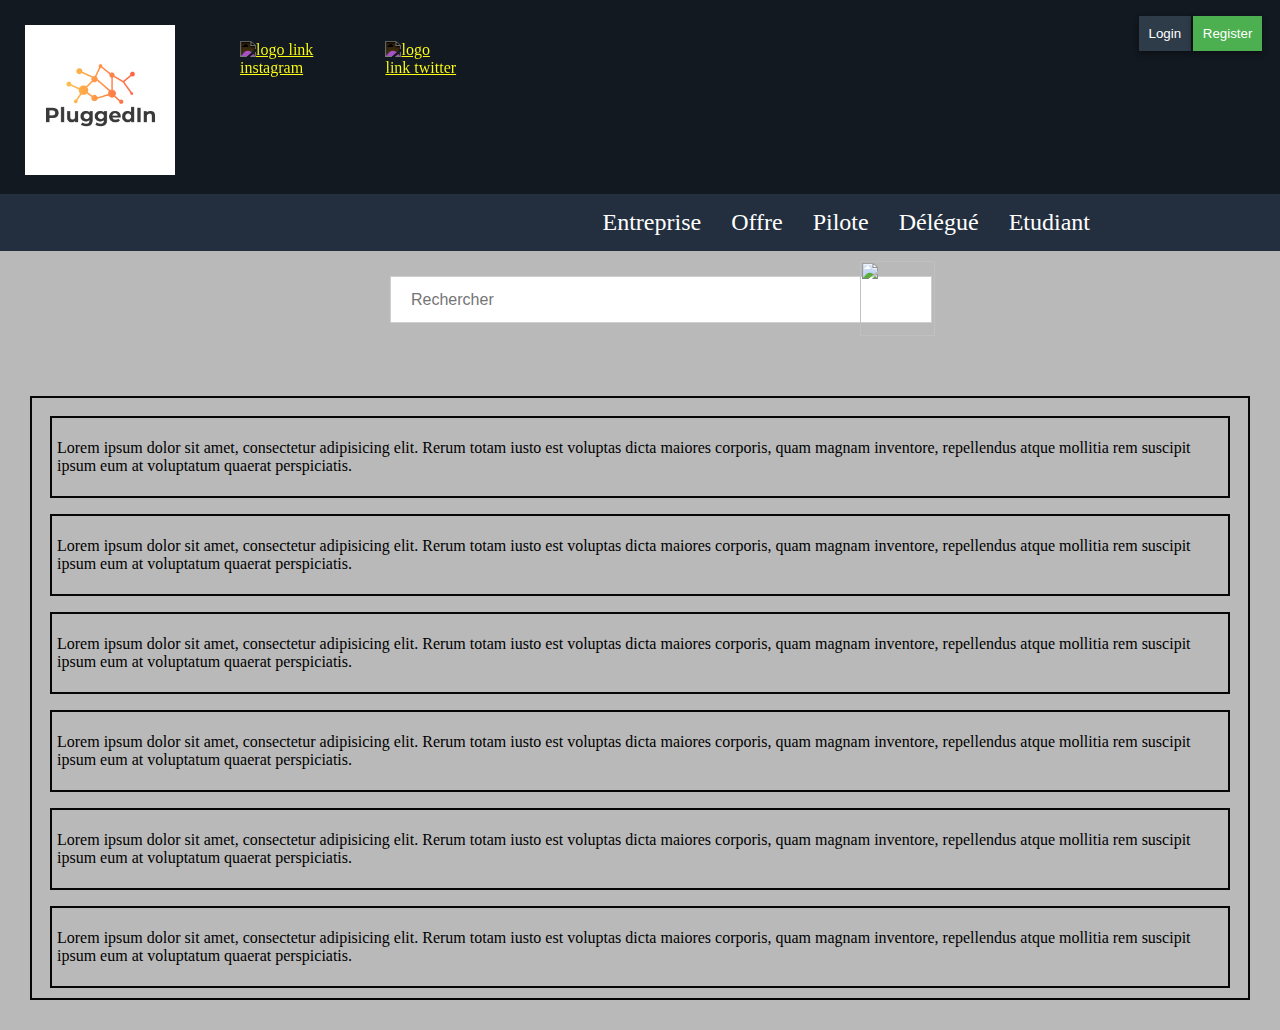
==== offre.html @ 73c0fb60 "offre" ====
<!DOCTYPE html>
<html lang="fr">

<head>
    <meta charset="utf-8" />
    <link rel="stylesheet" href="assets/CSS/offre.css" />
    <title>PluggedIn Home</title>
</head>

<body>
    <header>


        <div class = "header_left">
            <div class="logo">
                <a href="https://linkrandom" >
                    <img src="assets/images/logo.jpg" alt="logo site TA" width="150" height="150" title="Le logo de notre site, youpi" />
                </a>
            </div>

            <div class="network">

                <ul>
                    <li>
                    <a href="https://instagram.com" >
                        <img src="https://i.ibb.co/ySwtH4B/instagram.png" alt="logo link instagram" width="40" height="40" title="Notre compte instagram !!" />
                    </a>
                </li>
                <li>
                    <a href="https://twitter.com" >
                        <img src="https://i.ibb.co/Wnxq2Nq/twitter.png" alt="logo link twitter" width="40" height="40" title="Notre compte twitter !!" />
                    </a>
                </li>
                </ul>

            </div>
        </div> 


                <div class = "header_right" id = "identification">   
                    <ul>
                    <li><a class="login" href="login.html">
                        <input type="button" value="Login">
                    </a></li>
                    <li><a class="register" href="register.html">
                        <input type="button" value="Register">
                    </a></li>
                    </ul>
                </div>
            </div> 


    </header>

    <nav>
        <ul class = "link_nav">
            <li><a href="#">Entreprise</a></li>
            <li><a href="#">Offre</a></li>
            <li><a href="#">Pilote</a></li>              
            <li><a href="#">Délégué</a></li>
            <li><a href="#">Etudiant</a></li> 
        </ul>
    </nav>

    <div>
        <form class="search-container">
            <input type="text" id="search-bar" placeholder="Rechercher">
            <a href="#"><img class="search-icon" src="http://www.endlessicons.com/wp-content/uploads/2012/12/search-icon.png"></a>
          </form>
    </div>

    <div class="offer-container" style="overflow-y: scroll; height:600px;"> 
        <div class="offer" style="height: 200;">
            <p>Lorem ipsum dolor sit amet, consectetur adipisicing elit. Rerum totam iusto est voluptas dicta maiores corporis, quam magnam inventore, repellendus atque mollitia rem suscipit ipsum eum at voluptatum quaerat perspiciatis.</p>
        </div>
        <div class="offer" style="height: 200;">
            <p>Lorem ipsum dolor sit amet, consectetur adipisicing elit. Rerum totam iusto est voluptas dicta maiores corporis, quam magnam inventore, repellendus atque mollitia rem suscipit ipsum eum at voluptatum quaerat perspiciatis.</p>
        </div>
        <div class="offer" style="height: 200;">
            <p>Lorem ipsum dolor sit amet, consectetur adipisicing elit. Rerum totam iusto est voluptas dicta maiores corporis, quam magnam inventore, repellendus atque mollitia rem suscipit ipsum eum at voluptatum quaerat perspiciatis.</p>
        </div>
        <div class="offer" style="height: 200;">
            <p>Lorem ipsum dolor sit amet, consectetur adipisicing elit. Rerum totam iusto est voluptas dicta maiores corporis, quam magnam inventore, repellendus atque mollitia rem suscipit ipsum eum at voluptatum quaerat perspiciatis.</p>
        </div>
        <div class="offer" style="height: 200;">
            <p>Lorem ipsum dolor sit amet, consectetur adipisicing elit. Rerum totam iusto est voluptas dicta maiores corporis, quam magnam inventore, repellendus atque mollitia rem suscipit ipsum eum at voluptatum quaerat perspiciatis.</p>
        </div>
        <div class="offer" style="height: 200;">
            <p>Lorem ipsum dolor sit amet, consectetur adipisicing elit. Rerum totam iusto est voluptas dicta maiores corporis, quam magnam inventore, repellendus atque mollitia rem suscipit ipsum eum at voluptatum quaerat perspiciatis.</p>
        </div>
        <div class="offer" style="height: 200;">
            <p>Lorem ipsum dolor sit amet, consectetur adipisicing elit. Rerum totam iusto est voluptas dicta maiores corporis, quam magnam inventore, repellendus atque mollitia rem suscipit ipsum eum at voluptatum quaerat perspiciatis.</p>
        </div>
        <div class="offer" style="height: 200;">
            <p>Lorem ipsum dolor sit amet, consectetur adipisicing elit. Rerum totam iusto est voluptas dicta maiores corporis, quam magnam inventore, repellendus atque mollitia rem suscipit ipsum eum at voluptatum quaerat perspiciatis.</p>
        </div>


    </div>
---- assets/CSS/offre.css ----
@font-face {
    font-family: 'Roboto-Medium';
    src: url('fonts/Roboto-Medium.ttf');
}

@font-face {
    font-family: 'Raleway';
    src: url('fonts/Raleway-VariableFont_wght.ttf');
}

@font-face {
    font-family: 'Piazzolla';
    src: url('fonts/Piazzolla-VariableFont_opsz,wght.ttf');
}

@font-face {
    font-family: 'Open Sans';
    src : url('https://fonts.googleapis.com/css2?family=Open+Sans&display=swap');
}



@font-face {
    font-family: 'Open Sans 500';
    src : url('https://fonts.googleapis.com/css2?family=Roboto:wght@500&display=swap');
}







body
{

    background: rgb(185, 185, 185);
    margin : 0px;
    background-attachment: fixed; /* Le fond restera fixe */
}

header
{
     background: #131921; 
}

.logo
{
 padding-left: 25px;
 padding-top : 25px;


}


.network
{
 padding-left: 25px;
 padding-top : 25px;
}

.network img
{
    max-width: 60%;
    height: auto;
}

.network ul
{
  bottom: 20px;
  display: flex;
  justify-content: center;
  align-items: center;
}
.network li
{
  list-style: none;
}
.network li a
{
  display: inline-block;
  margin-right: 5px;
  filter: invert(1);
  transition: 0.5s;
}
.network li a:hover
{
  transform:  translateY(-15px);
}

/* identification (login/register) */

#indentifcation
{
    border: 10px solid red; /* marche pas */
}

#identification ul
{
    list-style-type: none;
    display: flex;
    flex-direction: row;
    padding-inline-start: 0px;
    padding-inline-end: 1em;
} 

.header_right li   /*#indentication a est relou */
{
    padding-right: 0.1em;
}

.header_right a   /*#indentication a est relou */
{
    color : white;
    text-decoration:none;
    transition: 0.5s;
} 

.header_right input[type=button]
{
    background-color:#2e3b49; ;
    border:none;
    color: white;
    padding: 10px 10px;
    text-align: center;
    text-decoration: none;
    display: inline-block;
    box-shadow: 0 2px 5px 0 rgba(0,0,0,0.24), 0 3px 7px 0 rgba(0,0,0,0.19);
    transition: 0.5s;
}

.header_right input[type=button]:hover  /* #indentication a:hover morche po */
{
    background-color: #506072;  
}


.register input[type=button]
{
    background-color:#4CAF50;
}


.register input[type=button]:hover  /* #indentication a:hover morche po */
{
    background-color: #69c46c;  
}

.header_right input[type=button]:active  /* #indentication a:hover morche po */
{
    background-color: #30373f;  
    transform:  translateY(-5px);
}


.register input[type=button]:active /* #indentication a:hover morche po */
{
    background-color: #215322;  

}




/* Navigation */

nav
{
     background: #232f3e; 
     display: flex;
     justify-content:flex-end;

}

nav ul
{
    list-style-type: none;
    display: flex;
    padding-bottom: 15px;
    padding-top: 15px;
    margin-block-start: 0em;
    margin-block-end: 0em;
    margin-right: 10em;
}

nav li
{
    margin-right: 30px;
}

nav a
{
    font-family: 'Open Sans';
    font-size: 1.5em;
    color: white;
    padding-bottom: 3px;
    text-decoration: none;
    transition: 0.5s;
}

nav a:hover
{
    padding-left:0.5;
    padding-right:1.0em;
    text-decoration: underline;
}


/* Flex Header */

header
{
    display: flex;
    flex-direction: row;
    justify-content: space-between;
    padding-bottom: 15px;
}

.header_left
{
    display: flex;
    flex-direction: row;
}


/* Banniere */

.banniere_image 
{
    display: flex;
    margin: auto;
    justify-content: center;
    
    
}

.banniere_image img
{
    box-shadow: 0px 2px 5px #1c1a19;
    border-radius: 5px;
    max-width: 100%;
    height: auto;
}

/*Barre recherche*/

.search-container{
    width: 500px;
    display: block;
    margin: 0 auto;
    padding : 25px;
  }
input#search-bar{
    margin: 0 auto;
    width: 100%;
    height: 45px;
    padding: 0 20px;
    font-size: 1rem;
    border: 1px solid #D0CFCE;
    outline: none;
   }
  
  .search-icon{
    position: relative;
    float: right;
    width: 75px;
    height: 75px;
    top: -62px;
    right: -45px;
  }
   /* Conteneur d'offres */

   .offer-container{
       outline :2.5px solid rgb(7, 6, 6);
       width: 95%;
       margin: 2.5%;
       height: auto;
   }

   /* Offre*/
   .offer{
    outline :2.5px solid rgb(7, 6, 6);
    margin : 20px;
    padding :5px;
   }
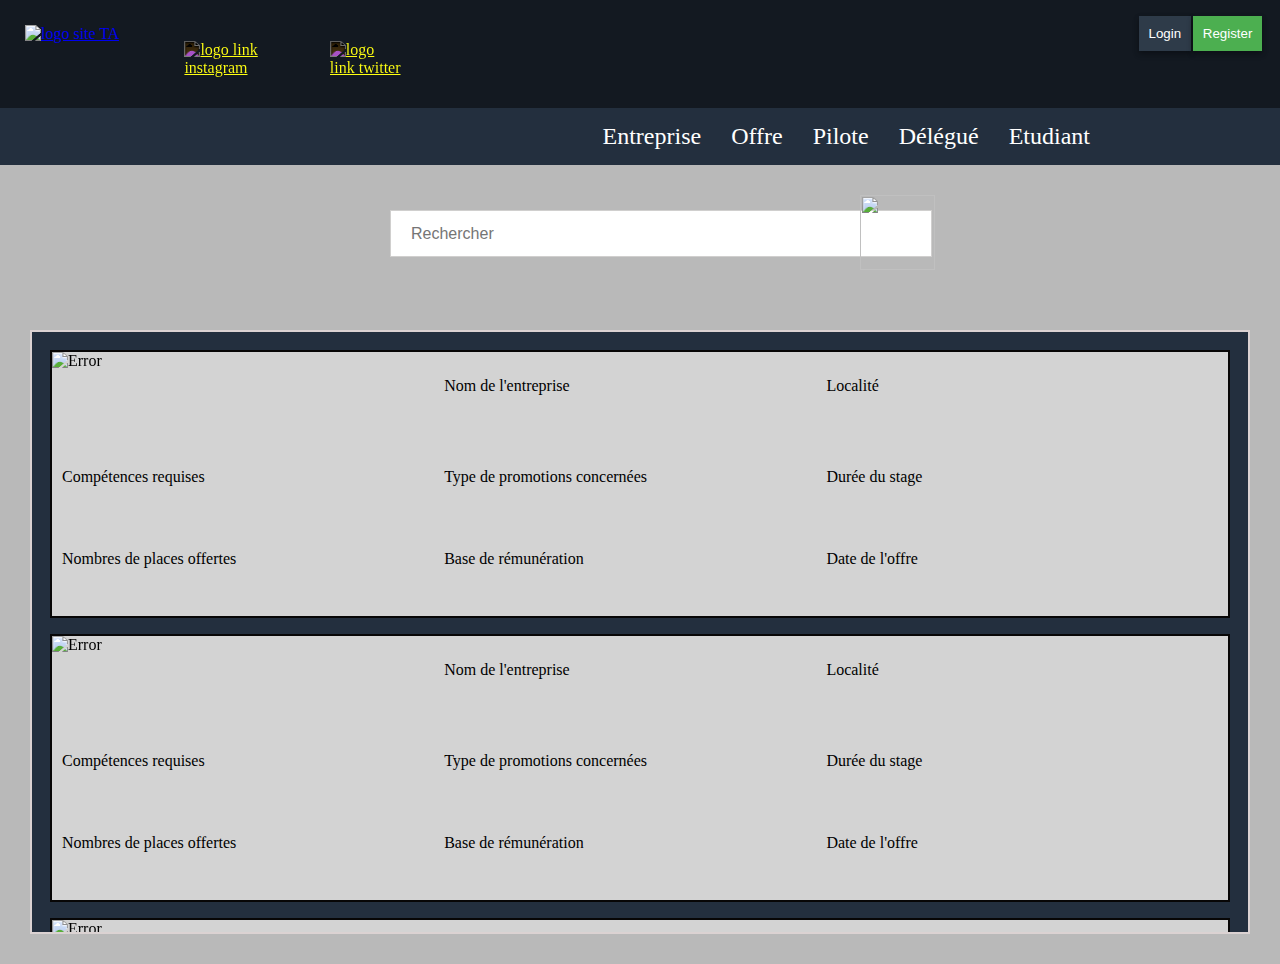
==== commit 9ce34416: "up" ====
--- a/offre.html
+++ b/offre.html
@@ -11,9 +11,9 @@
     <header>
 
 
-        <div class = "header_left">
+        <div class="header_left">
             <div class="logo">
-                <a href="https://linkrandom" >
+                <a href="https://linkrandom">
                     <img src="assets/images/logo.jpg" alt="logo site TA" width="150" height="150" title="Le logo de notre site, youpi" />
                 </a>
             </div>
@@ -22,43 +22,47 @@
 
                 <ul>
                     <li>
-                    <a href="https://instagram.com" >
-                        <img src="https://i.ibb.co/ySwtH4B/instagram.png" alt="logo link instagram" width="40" height="40" title="Notre compte instagram !!" />
+                        <a href="https://instagram.com">
+                            <img src="https://i.ibb.co/ySwtH4B/instagram.png" alt="logo link instagram" width="40" height="40" title="Notre compte instagram !!" />
+                        </a>
+                    </li>
+                    <li>
+                        <a href="https://twitter.com">
+                            <img src="https://i.ibb.co/Wnxq2Nq/twitter.png" alt="logo link twitter" width="40" height="40" title="Notre compte twitter !!" />
+                        </a>
+                    </li>
+                </ul>
+
+            </div>
+        </div>
+
+
+        <div class="header_right" id="identification">
+            <ul>
+                <li>
+                    <a class="login" href="login.html">
+                        <input type="button" value="Login">
                     </a>
                 </li>
                 <li>
-                    <a href="https://twitter.com" >
-                        <img src="https://i.ibb.co/Wnxq2Nq/twitter.png" alt="logo link twitter" width="40" height="40" title="Notre compte twitter !!" />
+                    <a class="register" href="register.html">
+                        <input type="button" value="Register">
                     </a>
                 </li>
-                </ul>
-
-            </div>
-        </div> 
-
-
-                <div class = "header_right" id = "identification">   
-                    <ul>
-                    <li><a class="login" href="login.html">
-                        <input type="button" value="Login">
-                    </a></li>
-                    <li><a class="register" href="register.html">
-                        <input type="button" value="Register">
-                    </a></li>
-                    </ul>
-                </div>
-            </div> 
+            </ul>
+        </div>
+        </div>
 
 
     </header>
 
     <nav>
-        <ul class = "link_nav">
+        <ul class="link_nav">
             <li><a href="#">Entreprise</a></li>
             <li><a href="#">Offre</a></li>
-            <li><a href="#">Pilote</a></li>              
+            <li><a href="#">Pilote</a></li>
             <li><a href="#">Délégué</a></li>
-            <li><a href="#">Etudiant</a></li> 
+            <li><a href="#">Etudiant</a></li>
         </ul>
     </nav>
 
@@ -66,33 +70,42 @@
         <form class="search-container">
             <input type="text" id="search-bar" placeholder="Rechercher">
             <a href="#"><img class="search-icon" src="http://www.endlessicons.com/wp-content/uploads/2012/12/search-icon.png"></a>
-          </form>
+        </form>
     </div>
 
-    <div class="offer-container" style="overflow-y: scroll; height:600px;"> 
+    <div class="offer-container" style="overflow-y: scroll; height:600px;">
         <div class="offer" style="height: 200;">
-            <p>Lorem ipsum dolor sit amet, consectetur adipisicing elit. Rerum totam iusto est voluptas dicta maiores corporis, quam magnam inventore, repellendus atque mollitia rem suscipit ipsum eum at voluptatum quaerat perspiciatis.</p>
+            <img src="https://yt3.ggpht.com/ytc/AAUvwniJcudFBvjhncQ4O0DaTopCR9eFqPV6hoGGZsVl4A=s900-c-k-c0x00ffffff-no-rj" alt="Error" class="img-offer">
+            <p>Nom de l'entreprise</p>
+            <p>Localité</p>
+            <p>Compétences requises</dp>
+                <p>Type de promotions concernées</p>
+                <p>Durée du stage</p>
+                <p>Nombres de places offertes</p>
+                <p>Base de rémunération</p>
+                <p>Date de l'offre</p>
         </div>
         <div class="offer" style="height: 200;">
-            <p>Lorem ipsum dolor sit amet, consectetur adipisicing elit. Rerum totam iusto est voluptas dicta maiores corporis, quam magnam inventore, repellendus atque mollitia rem suscipit ipsum eum at voluptatum quaerat perspiciatis.</p>
+            <img src="https://yt3.ggpht.com/ytc/AAUvwniJcudFBvjhncQ4O0DaTopCR9eFqPV6hoGGZsVl4A=s900-c-k-c0x00ffffff-no-rj" alt="Error" class="img-offer">
+            <p>Nom de l'entreprise</p>
+            <p>Localité</p>
+            <p>Compétences requises</dp>
+                <p>Type de promotions concernées</p>
+                <p>Durée du stage</p>
+                <p>Nombres de places offertes</p>
+                <p>Base de rémunération</p>
+                <p>Date de l'offre</p>
         </div>
         <div class="offer" style="height: 200;">
-            <p>Lorem ipsum dolor sit amet, consectetur adipisicing elit. Rerum totam iusto est voluptas dicta maiores corporis, quam magnam inventore, repellendus atque mollitia rem suscipit ipsum eum at voluptatum quaerat perspiciatis.</p>
-        </div>
-        <div class="offer" style="height: 200;">
-            <p>Lorem ipsum dolor sit amet, consectetur adipisicing elit. Rerum totam iusto est voluptas dicta maiores corporis, quam magnam inventore, repellendus atque mollitia rem suscipit ipsum eum at voluptatum quaerat perspiciatis.</p>
-        </div>
-        <div class="offer" style="height: 200;">
-            <p>Lorem ipsum dolor sit amet, consectetur adipisicing elit. Rerum totam iusto est voluptas dicta maiores corporis, quam magnam inventore, repellendus atque mollitia rem suscipit ipsum eum at voluptatum quaerat perspiciatis.</p>
-        </div>
-        <div class="offer" style="height: 200;">
-            <p>Lorem ipsum dolor sit amet, consectetur adipisicing elit. Rerum totam iusto est voluptas dicta maiores corporis, quam magnam inventore, repellendus atque mollitia rem suscipit ipsum eum at voluptatum quaerat perspiciatis.</p>
-        </div>
-        <div class="offer" style="height: 200;">
-            <p>Lorem ipsum dolor sit amet, consectetur adipisicing elit. Rerum totam iusto est voluptas dicta maiores corporis, quam magnam inventore, repellendus atque mollitia rem suscipit ipsum eum at voluptatum quaerat perspiciatis.</p>
-        </div>
-        <div class="offer" style="height: 200;">
-            <p>Lorem ipsum dolor sit amet, consectetur adipisicing elit. Rerum totam iusto est voluptas dicta maiores corporis, quam magnam inventore, repellendus atque mollitia rem suscipit ipsum eum at voluptatum quaerat perspiciatis.</p>
+            <img src="https://yt3.ggpht.com/ytc/AAUvwniJcudFBvjhncQ4O0DaTopCR9eFqPV6hoGGZsVl4A=s900-c-k-c0x00ffffff-no-rj" alt="Error" class="img-offer">
+            <p>Nom de l'entreprise</p>
+            <p>Localité</p>
+            <p>Compétences requises</dp>
+                <p>Type de promotions concernées</p>
+                <p>Durée du stage</p>
+                <p>Nombres de places offertes</p>
+                <p>Base de rémunération</p>
+                <p>Date de l'offre</p>
         </div>
 
 
--- a/assets/CSS/offre.css
+++ b/assets/CSS/offre.css
@@ -15,165 +15,150 @@
 
 @font-face {
     font-family: 'Open Sans';
-    src : url('https://fonts.googleapis.com/css2?family=Open+Sans&display=swap');
-}
-
-
+    src: url('https://fonts.googleapis.com/css2?family=Open+Sans&display=swap');
+}
 
 @font-face {
     font-family: 'Open Sans 500';
-    src : url('https://fonts.googleapis.com/css2?family=Roboto:wght@500&display=swap');
-}
-
-
-
-
-
-
-
-body
-{
-
+    src: url('https://fonts.googleapis.com/css2?family=Roboto:wght@500&display=swap');
+}
+
+body {
     background: rgb(185, 185, 185);
-    margin : 0px;
-    background-attachment: fixed; /* Le fond restera fixe */
-}
-
-header
-{
-     background: #131921; 
-}
-
-.logo
-{
- padding-left: 25px;
- padding-top : 25px;
-
-
-}
-
-
-.network
-{
- padding-left: 25px;
- padding-top : 25px;
-}
-
-.network img
-{
+    margin: 0px;
+    background-attachment: fixed;
+    /* Le fond restera fixe */
+}
+
+header {
+    background: #131921;
+}
+
+.logo {
+    padding-left: 25px;
+    padding-top: 25px;
+}
+
+.network {
+    padding-left: 25px;
+    padding-top: 25px;
+}
+
+.network img {
     max-width: 60%;
     height: auto;
 }
 
-.network ul
-{
-  bottom: 20px;
-  display: flex;
-  justify-content: center;
-  align-items: center;
-}
-.network li
-{
-  list-style: none;
-}
-.network li a
-{
-  display: inline-block;
-  margin-right: 5px;
-  filter: invert(1);
-  transition: 0.5s;
-}
-.network li a:hover
-{
-  transform:  translateY(-15px);
-}
+.network ul {
+    bottom: 20px;
+    display: flex;
+    justify-content: center;
+    align-items: center;
+}
+
+.network li {
+    list-style: none;
+}
+
+.network li a {
+    display: inline-block;
+    margin-right: 5px;
+    filter: invert(1);
+    transition: 0.5s;
+}
+
+.network li a:hover {
+    transform: translateY(-15px);
+}
+
 
 /* identification (login/register) */
 
-#indentifcation
-{
-    border: 10px solid red; /* marche pas */
-}
-
-#identification ul
-{
+#indentifcation {
+    border: 10px solid red;
+    /* marche pas */
+}
+
+#identification ul {
     list-style-type: none;
     display: flex;
     flex-direction: row;
     padding-inline-start: 0px;
     padding-inline-end: 1em;
-} 
-
-.header_right li   /*#indentication a est relou */
+}
+
+.header_right li
+/*#indentication a est relou */
+
 {
     padding-right: 0.1em;
 }
 
-.header_right a   /*#indentication a est relou */
-{
-    color : white;
-    text-decoration:none;
-    transition: 0.5s;
-} 
-
-.header_right input[type=button]
-{
-    background-color:#2e3b49; ;
-    border:none;
+.header_right a
+/*#indentication a est relou */
+
+{
+    color: white;
+    text-decoration: none;
+    transition: 0.5s;
+}
+
+.header_right input[type=button] {
+    background-color: #2e3b49;
+    ;
+    border: none;
     color: white;
     padding: 10px 10px;
     text-align: center;
     text-decoration: none;
     display: inline-block;
-    box-shadow: 0 2px 5px 0 rgba(0,0,0,0.24), 0 3px 7px 0 rgba(0,0,0,0.19);
-    transition: 0.5s;
-}
-
-.header_right input[type=button]:hover  /* #indentication a:hover morche po */
-{
-    background-color: #506072;  
-}
-
-
-.register input[type=button]
-{
-    background-color:#4CAF50;
-}
-
-
-.register input[type=button]:hover  /* #indentication a:hover morche po */
-{
-    background-color: #69c46c;  
-}
-
-.header_right input[type=button]:active  /* #indentication a:hover morche po */
-{
-    background-color: #30373f;  
-    transform:  translateY(-5px);
-}
-
-
-.register input[type=button]:active /* #indentication a:hover morche po */
-{
-    background-color: #215322;  
-
-}
-
-
+    box-shadow: 0 2px 5px 0 rgba(0, 0, 0, 0.24), 0 3px 7px 0 rgba(0, 0, 0, 0.19);
+    transition: 0.5s;
+}
+
+.header_right input[type=button]:hover
+/* #indentication a:hover morche po */
+
+{
+    background-color: #506072;
+}
+
+.register input[type=button] {
+    background-color: #4CAF50;
+}
+
+.register input[type=button]:hover
+/* #indentication a:hover morche po */
+
+{
+    background-color: #69c46c;
+}
+
+.header_right input[type=button]:active
+/* #indentication a:hover morche po */
+
+{
+    background-color: #30373f;
+    transform: translateY(-5px);
+}
+
+.register input[type=button]:active
+/* #indentication a:hover morche po */
+
+{
+    background-color: #215322;
+}
 
 
 /* Navigation */
 
-nav
-{
-     background: #232f3e; 
-     display: flex;
-     justify-content:flex-end;
-
-}
-
-nav ul
-{
+nav {
+    background: #232f3e;
+    display: flex;
+    justify-content: flex-end;
+}
+
+nav ul {
     list-style-type: none;
     display: flex;
     padding-bottom: 15px;
@@ -183,13 +168,11 @@
     margin-right: 10em;
 }
 
-nav li
-{
+nav li {
     margin-right: 30px;
 }
 
-nav a
-{
+nav a {
     font-family: 'Open Sans';
     font-size: 1.5em;
     color: white;
@@ -198,26 +181,23 @@
     transition: 0.5s;
 }
 
-nav a:hover
-{
-    padding-left:0.5;
-    padding-right:1.0em;
+nav a:hover {
+    padding-left: 0.5;
+    padding-right: 1.0em;
     text-decoration: underline;
 }
 
 
 /* Flex Header */
 
-header
-{
+header {
     display: flex;
     flex-direction: row;
     justify-content: space-between;
     padding-bottom: 15px;
 }
 
-.header_left
-{
+.header_left {
     display: flex;
     flex-direction: row;
 }
@@ -225,32 +205,31 @@
 
 /* Banniere */
 
-.banniere_image 
-{
+.banniere_image {
     display: flex;
     margin: auto;
     justify-content: center;
-    
-    
-}
-
-.banniere_image img
-{
+}
+
+.banniere_image img {
     box-shadow: 0px 2px 5px #1c1a19;
     border-radius: 5px;
     max-width: 100%;
     height: auto;
 }
 
+
 /*Barre recherche*/
 
-.search-container{
+.search-container {
     width: 500px;
     display: block;
     margin: 0 auto;
-    padding : 25px;
-  }
-input#search-bar{
+    padding: 25px;
+    margin-top: 20px;
+}
+
+input#search-bar {
     margin: 0 auto;
     width: 100%;
     height: 45px;
@@ -258,29 +237,50 @@
     font-size: 1rem;
     border: 1px solid #D0CFCE;
     outline: none;
-   }
-  
-  .search-icon{
+}
+
+.search-icon {
     position: relative;
     float: right;
     width: 75px;
     height: 75px;
     top: -62px;
     right: -45px;
-  }
-   /* Conteneur d'offres */
-
-   .offer-container{
-       outline :2.5px solid rgb(7, 6, 6);
-       width: 95%;
-       margin: 2.5%;
-       height: auto;
-   }
-
-   /* Offre*/
-   .offer{
-    outline :2.5px solid rgb(7, 6, 6);
-    margin : 20px;
-    padding :5px;
-   }
-
+}
+
+
+/* Conteneur d'offres */
+
+.offer-container {
+    outline: 2.5px solid rgb(219, 210, 210);
+    background-color: #232f3e;
+    width: 95%;
+    margin: 2.5%;
+    height: auto;
+    margin-top: 0px;
+}
+
+
+/* Offre*/
+
+.offer {
+    display: grid;
+    grid-template-columns: 32.5% 32.5% 32.5%;
+    outline: 2.5px solid rgb(7, 6, 6);
+    margin: 20px;
+    padding: 0px;
+    background-color: lightgray;
+}
+
+.img-offer {
+    float: left;
+    position: relative;
+    width: 100px;
+    height: 100px;
+}
+
+.offer p {
+    align-self: center;
+    height: 50px;
+    margin-left: 10px;
+}